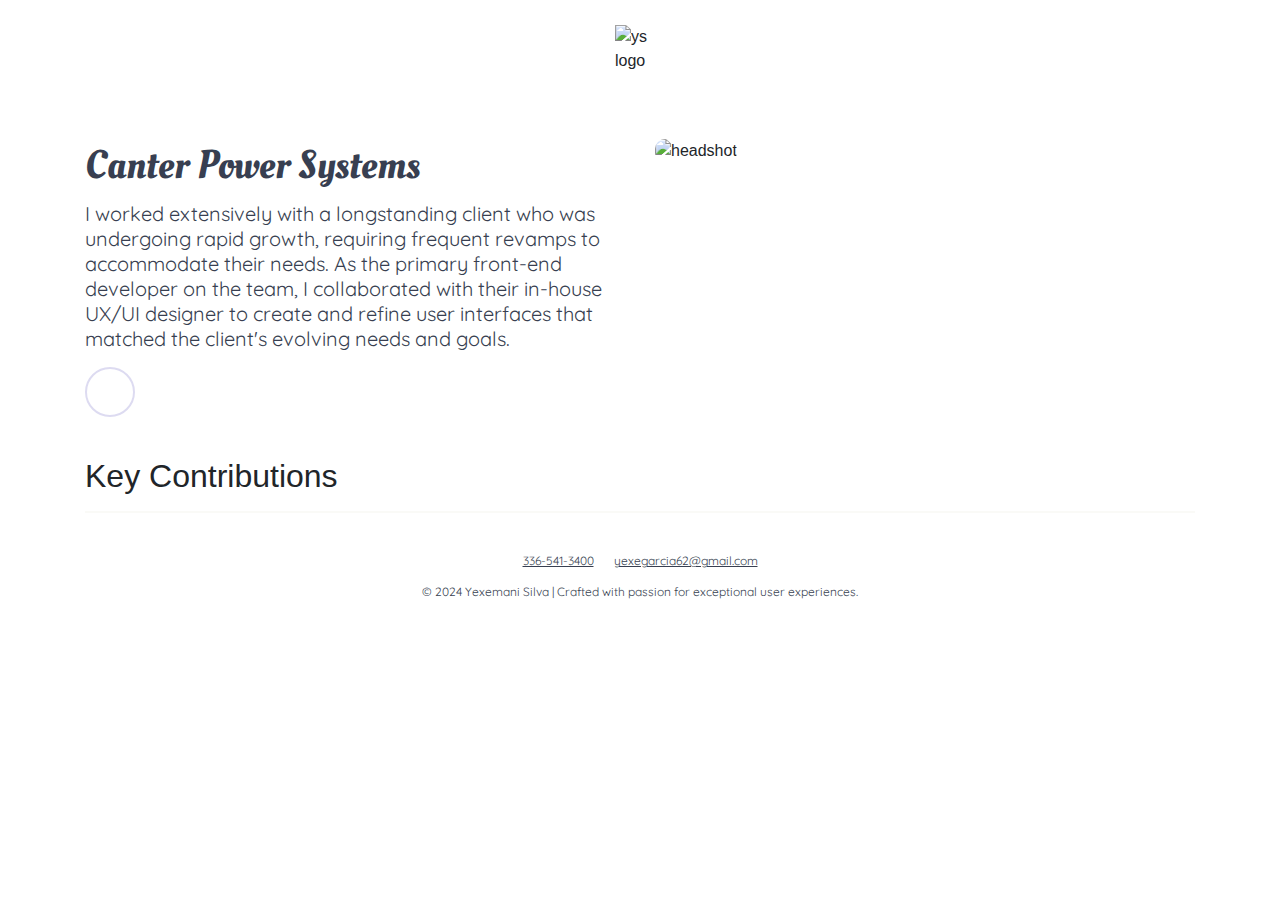
==== cps.html @ d6c61506 "cps page" ====
<!doctype html>
<html>
  <head>
    <link rel="stylesheet" href="https://cdn.jsdelivr.net/npm/bootstrap@4.3.1/dist/css/bootstrap.min.css" integrity="sha384-ggOyR0iXCbMQv3Xipma34MD+dH/1fQ784/j6cY/iJTQUOhcWr7x9JvoRxT2MZw1T" crossorigin="anonymous">
    <link rel="stylesheet" href="styles.css">
    <link rel="stylesheet" href="https://fonts.googleapis.com/css?family=Oleo+Script&display=swap">
    <link rel="stylesheet" href="https://fonts.googleapis.com/css?family=Quicksand&display=swap">
    <script src="https://kit.fontawesome.com/1752144575.js" crossorigin="anonymous"></script>
    <title>Yexemani Silva's Portfolio</title>
  </head>
  <body>
    <div class="portfolio">
        <div class="container">
            <!-- portfolio header -->
            <div class="header d-flex justify-content-center">
                <img src="../portfolio/img/ys logo.png" alt="ys logo" class="ys-logo">
            </div>
    
            <!-- portfolio content -->
            <div class="content">
                <!-- introduction -->
                <div class="introducton">
                    <div class="row">
                        <div class="col">
                            <h1 class="intro-header">Canter Power Systems</h1>
                            <p class="intro-text">I worked extensively with a longstanding client who was undergoing rapid growth, 
                                requiring frequent revamps to accommodate their needs. As the primary front-end developer 
                                on the team, I collaborated with their in-house UX/UI designer  to create and refine user interfaces 
                                that matched the client's evolving needs and goals.
                            </p>

                            <!-- arrow icon -->
                            <a href="#card-row" class="scroll"><span><i class="fa-solid fa-arrow-down pulse-icon"></i></span></a>
                        </div>
                        <div class="col text-end">
                            <img src="../portfolio/img/cps.png" alt="headshot" class="headshot">
                        </div>
                    </div>
                </div>

                <div class="work-info">
                    <h2>Key Contributions</h2>
                    <p>
                    </p>
                </div>
            </div>
    
             <!-- portfolio footer -->
            <div class="footer d-flex justify-content-center">
                <div class="contact d-flex justify-content-center">
                    <p class="phone"><a href="tel:336-541-3400">336-541-3400</a></p>
                    <p class="email"><a href="mailto:yexegarcia62@gmail.com">yexegarcia62@gmail.com</a></p>
                </div>
    
                <div class="legal">
                    <p class="text-center">© 2024 Yexemani Silva | Crafted with passion for exceptional user experiences.</p>
                </div>
            </div>
        </div>
    </div>

    <!-- Modal -->
    <div class="modal fade" id="portfolioModal" tabindex="-1" aria-labelledby="portfolioModalLabel" aria-hidden="true">
        <div class="modal-dialog modal-dialog-centered">
        <div class="modal-content">
            <div class="modal-header">
            <h5 class="modal-title" id="portfolioModalLabel">Modal title</h5>
            <button type="button" class="btn-close" data-bs-dismiss="modal" aria-label="Close"></button>
            </div>
            <div class="modal-body">
            <!-- Content for your modal goes here -->
            <img src="" alt="Card Image" id="modalImage" class="img-fluid">
            </div>
        </div>
        </div>
    </div>  

    <script>
        // JavaScript to handle modal popup
        document.addEventListener('DOMContentLoaded', function () {
          // Select all cards
          var cards = document.querySelectorAll('.c-wrapper');
      
          // Iterate through each card
          cards.forEach(function (card, index) {
            card.addEventListener('click', function () {
              // Get the image source and title from the clicked card
              var imageSrc = card.querySelector('.card-image').src;
              var title = card.querySelector('.card-title').textContent;
      
              // Set modal content based on the clicked card
              var modalImage = document.getElementById('modalImage');
              modalImage.src = imageSrc;
      
              var modalTitle = document.getElementById('portfolioModalLabel');
              modalTitle.textContent = title;
      
              // Show the modal
              var modal = new bootstrap.Modal(document.getElementById('portfolioModal'));
              modal.show();
            });
          });
        });
      </script>      
  </body>
</html>
---- styles.css ----
html {
  scroll-behavior: smooth;
}

.portfolio .container .header {
  padding: 25px 0;
}
.portfolio .container .header .ys-logo {
  max-width: 50px;
}
.portfolio .container .content {
  padding-top: 40px;
  border-bottom: 2px solid rgba(239, 239, 228, 0.3019607843);
}
.portfolio .container .content .introducton {
  padding-bottom: 40px;
}
@media screen and (max-width: 767px) {
  .portfolio .container .content .introducton .row {
    flex-direction: column-reverse;
  }
}
.portfolio .container .content .introducton .intro-header {
  color: #383F51;
  font-family: "Oleo Script", system-ui;
  font-size: 40px;
  font-style: normal;
  font-weight: 400;
  line-height: normal;
}
.portfolio .container .content .introducton .intro-text {
  color: #383F51;
  font-family: Quicksand;
  font-size: 20px;
  font-style: normal;
  font-weight: 400;
  line-height: normal;
}
@keyframes pulse {
  0% {
    transform: scale(1);
  }
  50% {
    transform: scale(1.3);
  }
  100% {
    transform: scale(1);
  }
}
.portfolio .container .content .introducton .pulse-icon {
  animation: pulse 3s infinite;
}
.portfolio .container .content .introducton .scroll {
  display: flex;
  justify-content: center;
  align-items: center;
  height: 50px;
  width: 50px;
  border-radius: 25px;
  border: 2px solid #DDDBF1;
}
.portfolio .container .content .introducton .scroll:hover {
  text-decoration: none;
}
.portfolio .container .content .introducton .scroll .fa-solid {
  color: #383F51;
}
.portfolio .container .content .introducton .headshot {
  width: 100%;
  border-radius: 10px;
}
.portfolio .container .content .card-row .c-wrapper {
  margin-bottom: 20px;
}
.portfolio .container .content .card-row .c-wrapper .card {
  justify-content: end;
  align-items: end;
  padding: 50px 0 0 35px;
  border: none;
  border-radius: 10px;
}
.portfolio .container .content .card-row .c-wrapper .card .card-image {
  width: 100%;
}
.portfolio .container .content .card-row .c-wrapper .card-title {
  color: #383F51;
  font-family: "Oleo Script", system-ui;
  font-size: 20px;
  font-style: normal;
  font-weight: 400;
  line-height: normal;
  margin-top: 12px;
}
.portfolio .container .content .cps, .portfolio .container .content .catalyst, .portfolio .container .content .pll {
  background-color: #DDDBF1;
}
.portfolio .container .content .yohdev, .portfolio .container .content .stackpath, .portfolio .container .content .hotc {
  background-color: #B7DDB8;
}
.portfolio .container .content .megachem, .portfolio .container .content .rubberlogix {
  background-color: #FCFDAF;
}
.portfolio .container .footer {
  flex-direction: column;
  padding: 40px 0;
}
.portfolio .container .footer .contact {
  gap: 20px;
}
.portfolio .container .footer .contact p {
  color: #383F51;
  font-family: Quicksand;
  font-size: 12px;
  font-style: normal;
  font-weight: 400;
  line-height: normal;
}
.portfolio .container .footer .contact a {
  color: #383F51;
  text-decoration: underline;
}
.portfolio .container .footer .contact a:hover {
  color: #DDDBF1;
}
.portfolio .container .footer .legal {
  color: #383F51;
  text-align: center;
  font-family: Quicksand;
  font-size: 12px;
  font-style: normal;
  font-weight: 400;
  line-height: normal;
}

/*# sourceMappingURL=styles.css.map */
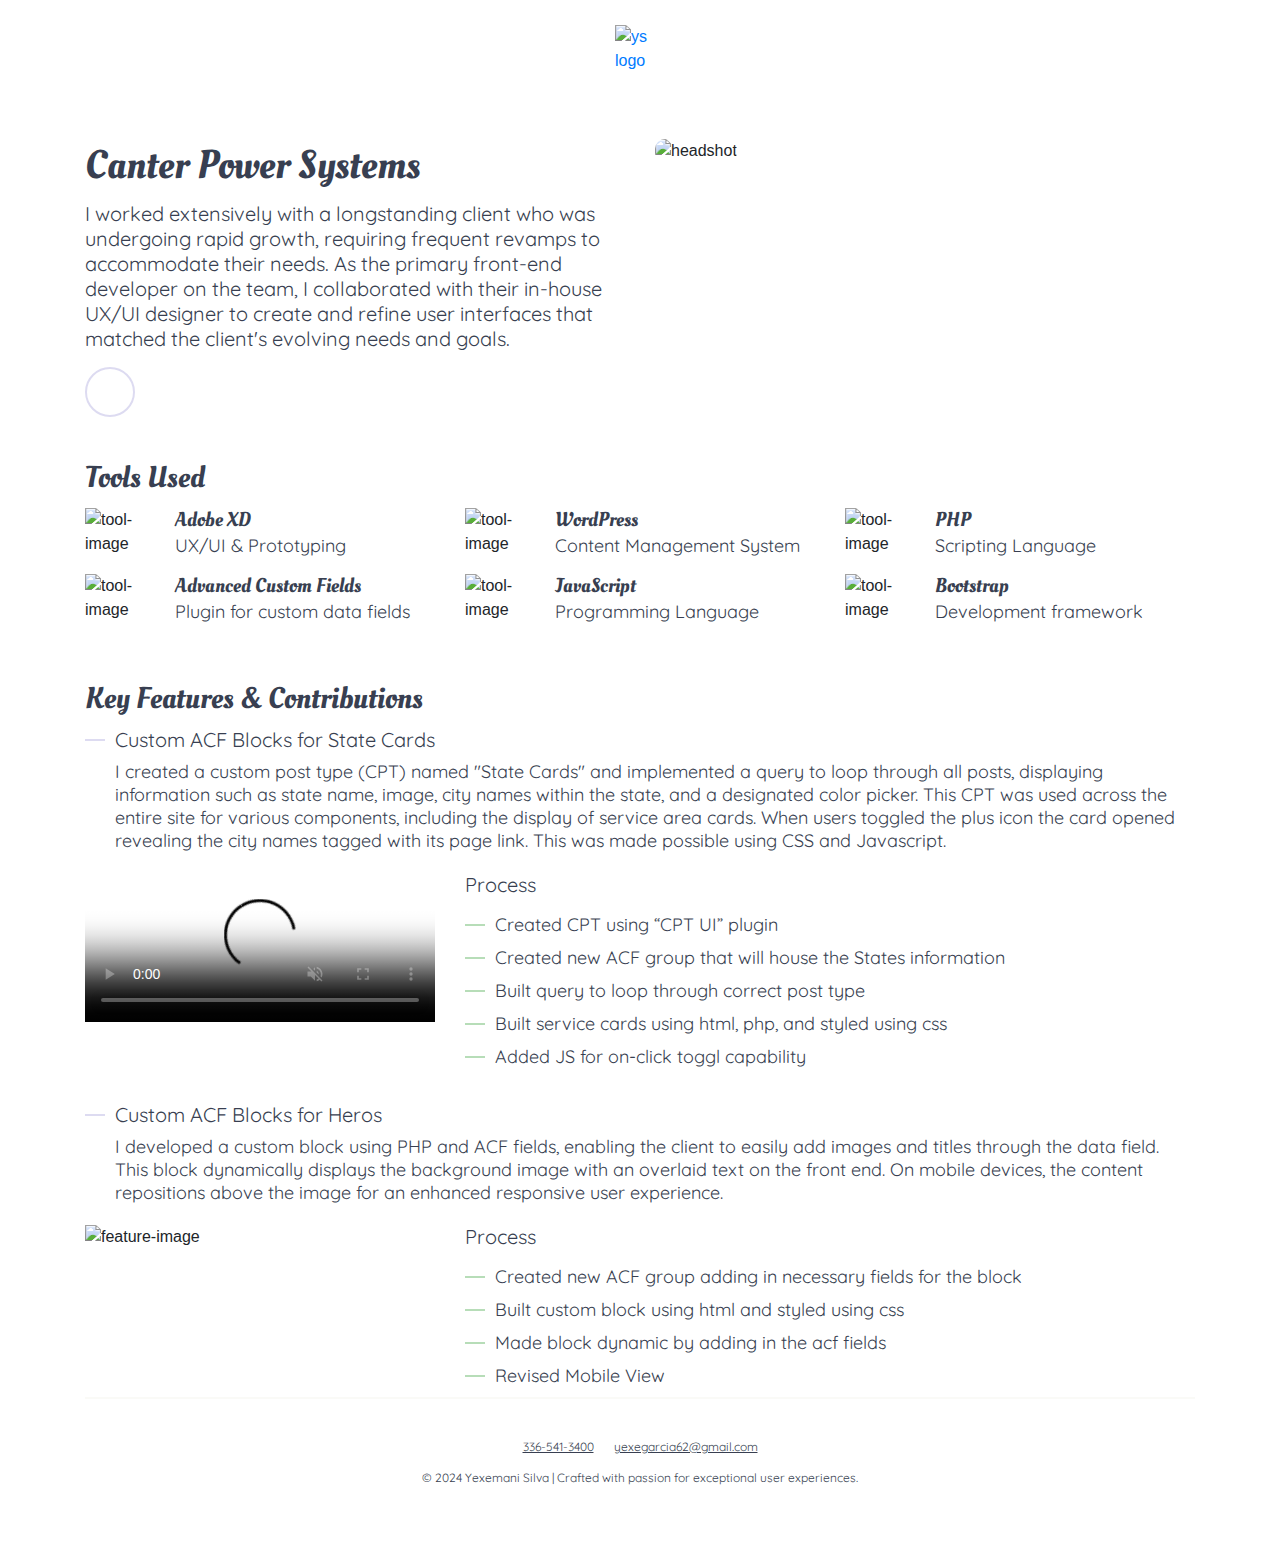
==== commit b6407863: "features" ====
--- a/cps.html
+++ b/cps.html
@@ -13,7 +13,9 @@
         <div class="container">
             <!-- portfolio header -->
             <div class="header d-flex justify-content-center">
-                <img src="../portfolio/img/ys logo.png" alt="ys logo" class="ys-logo">
+                <a href="/portfolio/">
+                    <img src="../portfolio/img/ys logo.png" alt="ys logo" class="ys-logo">
+                </a>
             </div>
     
             <!-- portfolio content -->
@@ -30,7 +32,7 @@
                             </p>
 
                             <!-- arrow icon -->
-                            <a href="#card-row" class="scroll"><span><i class="fa-solid fa-arrow-down pulse-icon"></i></span></a>
+                            <a href="#key-features" class="scroll"><span><i class="fa-solid fa-arrow-down pulse-icon"></i></span></a>
                         </div>
                         <div class="col text-end">
                             <img src="../portfolio/img/cps.png" alt="headshot" class="headshot">
@@ -38,10 +40,126 @@
                     </div>
                 </div>
 
-                <div class="work-info">
-                    <h2>Key Contributions</h2>
-                    <p>
-                    </p>
+                <div class="tools-used">
+                    <h2 class="tools-section-title">Tools Used</h2>
+                    
+                    <div class="row tools-row justify-content-between">
+                        <div class="c-wrapper d-flex flex-col col-6 col-md-4">
+                            <img src="../portfolio/img/xd.png" alt="tool-image" class="tool-image">
+                            <div class="tool-info">
+                                <h3 class="tool-title">Adobe XD</h3>
+                                <p class="tool-description">UX/UI & Prototyping</p>
+                            </div>
+                        </div>
+
+                        <div class="c-wrapper d-flex flex-col col-6 col-md-4">
+                            <img src="../portfolio/img/wordpress.png" alt="tool-image" class="tool-image">
+                            <div class="tool-info">
+                                <h3 class="tool-title">WordPress</h3>
+                                <p class="tool-description">Content Management System</p>
+                            </div>
+                        </div>
+
+                        <div class="c-wrapper d-flex flex-col col-6 col-md-4">
+                            <img src="../portfolio/img/php.png" alt="tool-image" class="tool-image">
+                            <div class="tool-info">
+                                <h3 class="tool-title">PHP</h3>
+                                <p class="tool-description">Scripting Language</p>
+                            </div>
+                        </div>
+
+                        <div class="c-wrapper d-flex flex-col col-6 col-md-4">
+                            <img src="../portfolio/img/acf.png" alt="tool-image" class="tool-image">
+                            <div class="tool-info">
+                                <h3 class="tool-title">Advanced Custom Fields</h3>
+                                <p class="tool-description">Plugin for custom data fields</p>
+                            </div>
+                        </div>
+
+                        <div class="c-wrapper d-flex flex-col col-6 col-md-4">
+                            <img src="../portfolio/img/JavaScript-logo.png" alt="tool-image" class="tool-image">
+                            <div class="tool-info">
+                                <h3 class="tool-title">JavaScript</h3>
+                                <p class="tool-description">Programming Language</p>
+                            </div>
+                        </div>
+
+                        <div class="c-wrapper d-flex flex-col col-6 col-md-4">
+                            <img src="../portfolio/img/Bootstrap_logo.svg.png" alt="tool-image" class="tool-image">
+                            <div class="tool-info">
+                                <h3 class="tool-title">Bootstrap</h3>
+                                <p class="tool-description">Development framework</p>
+                            </div>
+                        </div>
+                    </div>
+                </div>
+
+                <div class="key-features" id="key-features">
+                    <h2 class="key-features-section-title">Key Features & Contributions</h2>
+
+                    <div class="features-row justify-content-between">
+                        <div class="feature-cards mb-4">
+                            <div class="feature-top">
+                                <h3 class="feature-title">Custom ACF Blocks for State Cards</h3>
+                                <p class="feature-description">I created a custom post type (CPT) named "State Cards" 
+                                    and implemented a query to loop through all posts, displaying information such as 
+                                    state name, image, city names within the state, and a designated color picker. 
+                                    This CPT was used across the entire site for various components, including the display 
+                                    of service area cards. When users toggled the plus icon the card opened revealing the city 
+                                    names tagged with its page link. This was made possible using CSS and Javascript.
+                                </p>
+                            </div>
+                            
+                            <div class="feature-cards-bottom row">
+                                <div class="c-wrapper col-12 col-md-4">
+                                    <video controls autoplay loop muted poster="path/to/poster-image.jpg">
+                                        <source src="../portfolio/img/Service Areas - Canter Power Systems - Google Chrome - 18 June 2024 (1).mp4" type="video/mp4">
+                                        <source src="../portfolio/img/Service Areas - Canter Power Systems - Google Chrome - 18 June 2024 (1).mp4" type="video/webm">
+                                        Your browser does not support the video tag.
+                                    </video>
+                                </div>
+
+                                <div class="c-wrapper col-12 col-md-8">
+                                    <p class="process-title">Process</p>
+                                    <ul class="custom-bullet-list">
+                                        <li>Created CPT using “CPT UI” plugin</li>
+                                        <li>Created new ACF group that will house the States information</li>
+                                        <li>Built query to loop through correct post type</li>
+                                        <li>Built service cards using html, php, and styled using css</li>
+                                        <li>Added JS for on-click toggl capability</li>
+                                    </ul>
+                                </div>
+                            </div>
+                        </div>
+
+                        <div class="feature-cards">
+                            <div class="feature-cards-top">
+                                <h3 class="feature-title">Custom ACF Blocks for Heros</h3>
+                                <p class="feature-description">I developed a custom block using PHP and 
+                                    ACF fields, enabling the client to easily add images and titles through 
+                                    the data field. This block dynamically displays the background image with 
+                                    an overlaid text on the front end. On mobile devices, the content repositions 
+                                    above the image for an enhanced responsive user experience.
+                                </p>
+                            </div>
+                            
+                            <div class="feature-cards-bottom row">
+                                <div class="c-wrapper col-12 col-md-4">
+                                    <img src="../portfolio/img/cps.png" alt="feature-image" class="feature-image">
+                                </div>
+
+                                <div class="c-wrapper col-12 col-md-8">
+                                    <p class="process-title">Process</p>
+                                    <ul class="custom-bullet-list">
+                                        <li>Created new ACF group adding in necessary fields for the block</li>
+                                        <li>Built custom block using html and styled using css</li>
+                                        <li>Made block dynamic by adding in the acf fields</li>
+                                        <li>Revised Mobile View</li>
+                                    </ul>
+                                </div>
+                            </div>
+                        </div>
+                    </div>
                 </div>
             </div>
     
--- a/styles.css
+++ b/styles.css
@@ -22,8 +22,8 @@
 }
 .portfolio .container .content .introducton .intro-header {
   color: #383F51;
-  font-family: "Oleo Script", system-ui;
   font-size: 40px;
+  font-family: "Oleo Script", system-ui;
   font-style: normal;
   font-weight: 400;
   line-height: normal;
@@ -100,6 +100,125 @@
 .portfolio .container .content .megachem, .portfolio .container .content .rubberlogix {
   background-color: #FCFDAF;
 }
+.portfolio .container .content .tools-used {
+  padding-bottom: 40px;
+}
+.portfolio .container .content .tools-used .tools-section-title {
+  color: #383F51;
+  font-family: "Oleo Script", system-ui;
+  font-size: 30px;
+  font-style: normal;
+  font-weight: 400;
+  line-height: normal;
+}
+.portfolio .container .content .tools-used .c-wrapper {
+  gap: 14px;
+  margin-bottom: 15px;
+  align-items: center;
+}
+.portfolio .container .content .tools-used .c-wrapper .tool-image {
+  width: 100%;
+  max-width: 76px;
+  height: fit-content;
+}
+.portfolio .container .content .tools-used .c-wrapper .tool-info .tool-title {
+  color: #383F51;
+  font-family: "Oleo Script", system-ui;
+  font-size: 20px;
+  font-style: normal;
+  font-weight: 400;
+  line-height: normal;
+  margin: 0;
+}
+.portfolio .container .content .tools-used .c-wrapper .tool-info .tool-description {
+  color: #383F51;
+  font-family: Quicksand;
+  font-size: 18px;
+  font-style: normal;
+  font-weight: 400;
+  line-height: normal;
+  margin: 0;
+}
+.portfolio .container .content .key-features .key-features-section-title {
+  color: #383F51;
+  font-family: "Oleo Script", system-ui;
+  font-size: 30px;
+  font-style: normal;
+  font-weight: 400;
+  line-height: normal;
+}
+.portfolio .container .content .key-features .features-row .feature-title {
+  color: #383F51;
+  font-family: Quicksand;
+  font-size: 20px;
+  font-style: normal;
+  font-weight: 400;
+  line-height: normal;
+  position: relative;
+  padding-left: 30px;
+}
+.portfolio .container .content .key-features .features-row .feature-title::before {
+  content: "";
+  position: absolute;
+  left: 0;
+  top: 50%;
+  transform: translateY(-50%);
+  width: 20px;
+  height: 2px;
+  background-color: #DDDBF1;
+}
+.portfolio .container .content .key-features .features-row .feature-description {
+  color: #383F51;
+  font-family: Quicksand;
+  font-size: 18px;
+  font-style: normal;
+  font-weight: 400;
+  line-height: normal;
+  padding-left: 30px;
+}
+.portfolio .container .content .key-features .features-row .feature-cards .feature-cards-bottom {
+  margin-top: 20px;
+}
+.portfolio .container .content .key-features .features-row .feature-cards .feature-cards-bottom video {
+  width: 100%;
+}
+.portfolio .container .content .key-features .features-row .feature-cards .feature-cards-bottom .feature-image {
+  width: 100%;
+}
+.portfolio .container .content .key-features .features-row .feature-cards .feature-cards-bottom .process-title {
+  color: #383F51;
+  font-family: Quicksand;
+  font-size: 20px;
+  font-style: normal;
+  font-weight: 400;
+  line-height: normal;
+}
+.portfolio .container .content .key-features .features-row .feature-cards .feature-cards-bottom .custom-bullet-list {
+  list-style: none;
+  padding: 0;
+  margin: 0;
+}
+.portfolio .container .content .key-features .features-row .feature-cards .feature-cards-bottom .custom-bullet-list li {
+  color: #383F51;
+  font-family: Quicksand;
+  font-size: 18px;
+  font-style: normal;
+  font-weight: 400;
+  line-height: normal;
+  margin-bottom: 10px;
+  position: relative;
+  padding-left: 30px;
+}
+.portfolio .container .content .key-features .features-row .feature-cards .feature-cards-bottom .custom-bullet-list li::before {
+  content: "";
+  position: absolute;
+  left: 0;
+  top: 50%;
+  transform: translateY(-50%);
+  width: 20px;
+  height: 2px;
+  background-color: #B7DDB8;
+}
 .portfolio .container .footer {
   flex-direction: column;
   padding: 40px 0;
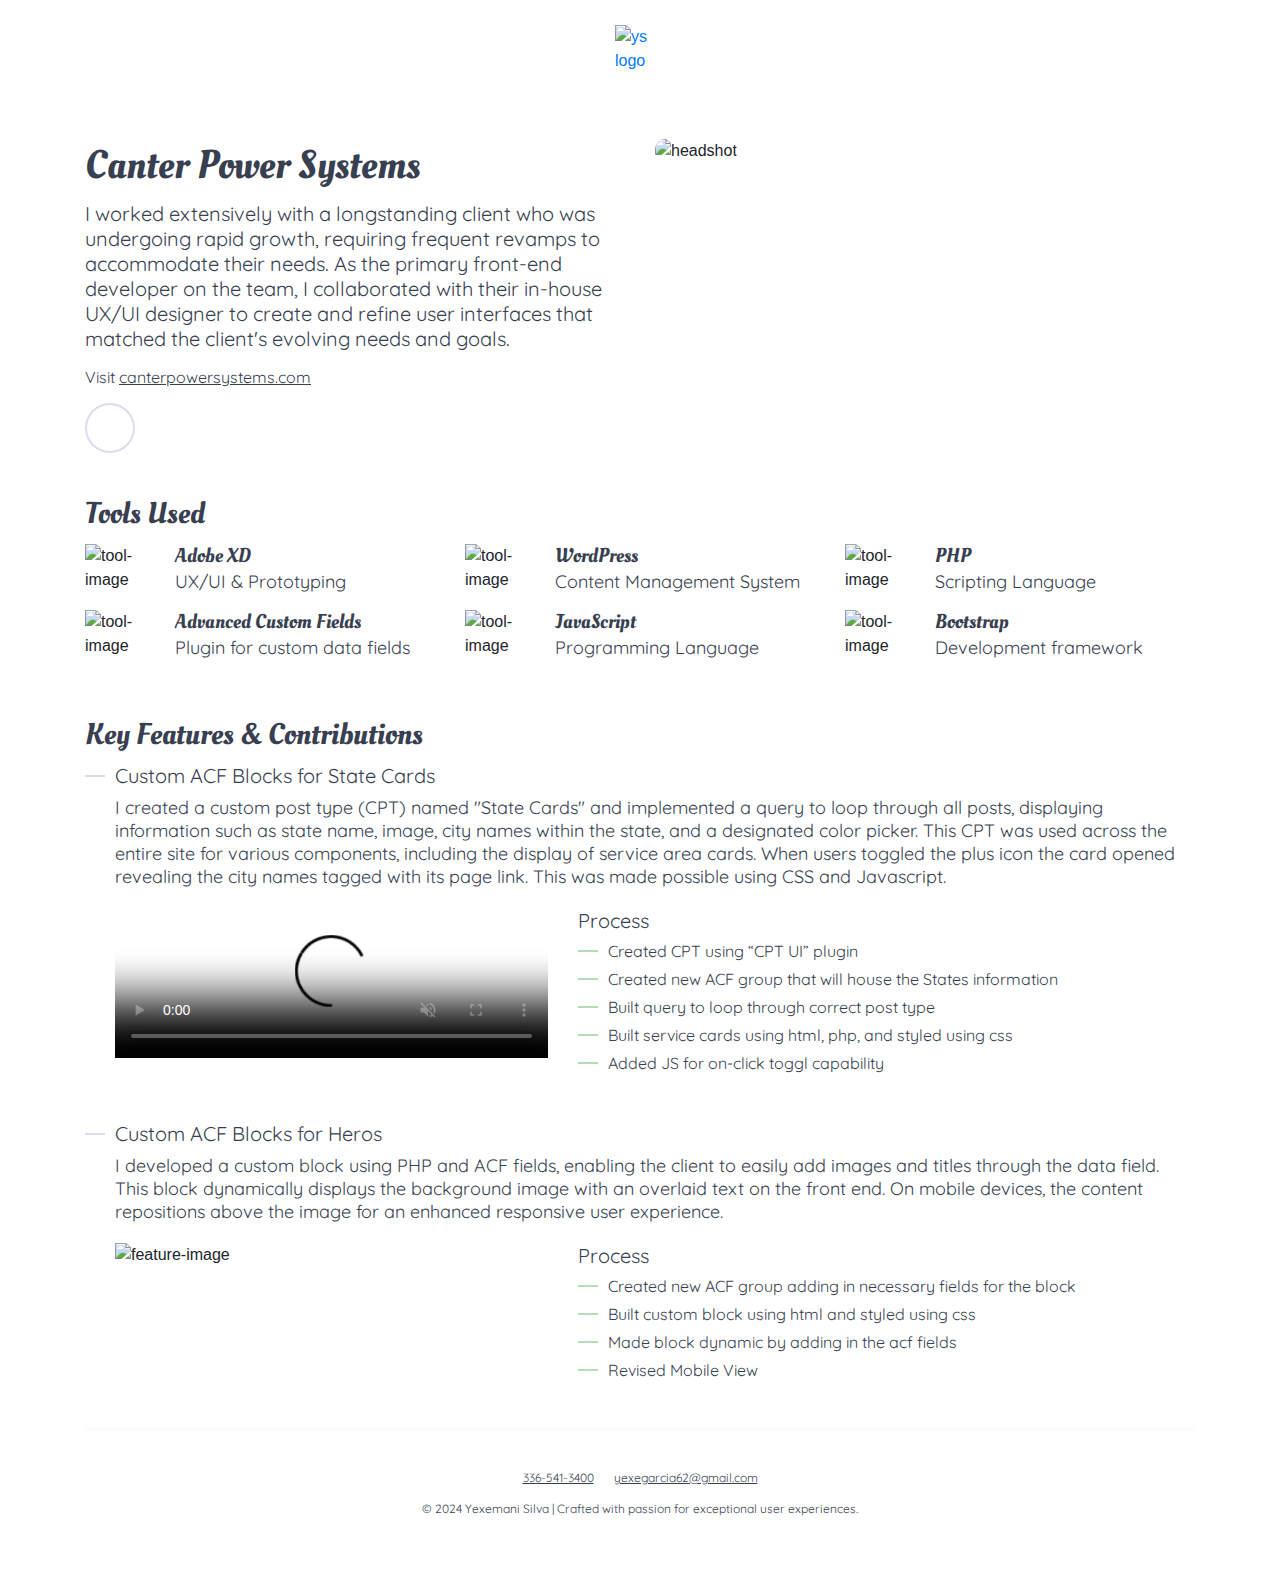
==== commit f99688a1: "yohdev" ====
--- a/cps.html
+++ b/cps.html
@@ -30,7 +30,8 @@
                                 on the team, I collaborated with their in-house UX/UI designer  to create and refine user interfaces 
                                 that matched the client's evolving needs and goals.
                             </p>
-
+                            
+                            <p class="visit">Visit <a href="https://www.canterpowersystems.com" target="_blank">canterpowersystems.com</a></p>
                             <!-- arrow icon -->
                             <a href="#key-features" class="scroll"><span><i class="fa-solid fa-arrow-down pulse-icon"></i></span></a>
                         </div>
@@ -111,15 +112,15 @@
                             </div>
                             
                             <div class="feature-cards-bottom row">
-                                <div class="c-wrapper col-12 col-md-4">
+                                <div class="c-wrapper col-12 col-md-5">
                                     <video controls autoplay loop muted poster="path/to/poster-image.jpg">
-                                        <source src="../portfolio/img/Service Areas - Canter Power Systems - Google Chrome - 18 June 2024 (1).mp4" type="video/mp4">
-                                        <source src="../portfolio/img/Service Areas - Canter Power Systems - Google Chrome - 18 June 2024 (1).mp4" type="video/webm">
+                                        <source src="../portfolio/img/Service Areas - Canter Power Systems - Google Chrome - 19 June 2024.mp4" type="video/mp4">
+                                        <source src="../portfolio/img/Service Areas - Canter Power Systems - Google Chrome - 19 June 2024.mp4" type="video/webm">
                                         Your browser does not support the video tag.
                                     </video>
                                 </div>
 
-                                <div class="c-wrapper col-12 col-md-8">
+                                <div class="c-wrapper col-12 col-md-7">
                                     <p class="process-title">Process</p>
                                     <ul class="custom-bullet-list">
                                         <li>Created CPT using “CPT UI” plugin</li>
@@ -144,11 +145,11 @@
                             </div>
                             
                             <div class="feature-cards-bottom row">
-                                <div class="c-wrapper col-12 col-md-4">
+                                <div class="c-wrapper col-12 col-md-5">
                                     <img src="../portfolio/img/cps.png" alt="feature-image" class="feature-image">
                                 </div>
 
-                                <div class="c-wrapper col-12 col-md-8">
+                                <div class="c-wrapper col-12 col-md-7">
                                     <p class="process-title">Process</p>
                                     <ul class="custom-bullet-list">
                                         <li>Created new ACF group adding in necessary fields for the block</li>
--- a/styles.css
+++ b/styles.css
@@ -99,6 +99,26 @@
 }
 .portfolio .container .content .megachem, .portfolio .container .content .rubberlogix {
   background-color: #FCFDAF;
+}
+.portfolio .container .content .visit {
+  color: #383F51;
+  font-family: Quicksand;
+  font-size: 16px;
+  font-style: normal;
+  font-weight: 400;
+  line-height: normal;
+}
+.portfolio .container .content .visit a {
+  color: #383F51;
+  font-family: Quicksand;
+  font-size: 16px;
+  font-style: normal;
+  font-weight: 400;
+  line-height: normal;
+  text-decoration: underline;
+}
+.portfolio .container .content .visit a:hover {
+  color: #DDDBF1;
 }
 .portfolio .container .content .tools-used {
   padding-bottom: 40px;
@@ -178,12 +198,18 @@
 }
 .portfolio .container .content .key-features .features-row .feature-cards .feature-cards-bottom {
   margin-top: 20px;
+  padding-left: 30px;
+}
+.portfolio .container .content .key-features .features-row .feature-cards .feature-cards-bottom:last-child {
+  margin-bottom: 40px;
 }
 .portfolio .container .content .key-features .features-row .feature-cards .feature-cards-bottom video {
   width: 100%;
+  margin-bottom: 10px;
 }
 .portfolio .container .content .key-features .features-row .feature-cards .feature-cards-bottom .feature-image {
   width: 100%;
+  margin-bottom: 10px;
 }
 .portfolio .container .content .key-features .features-row .feature-cards .feature-cards-bottom .process-title {
   color: #383F51;
@@ -192,6 +218,7 @@
   font-style: normal;
   font-weight: 400;
   line-height: normal;
+  margin-bottom: 8px;
 }
 .portfolio .container .content .key-features .features-row .feature-cards .feature-cards-bottom .custom-bullet-list {
   list-style: none;
@@ -201,11 +228,11 @@
 .portfolio .container .content .key-features .features-row .feature-cards .feature-cards-bottom .custom-bullet-list li {
   color: #383F51;
   font-family: Quicksand;
-  font-size: 18px;
-  font-style: normal;
-  font-weight: 400;
-  line-height: normal;
-  margin-bottom: 10px;
+  font-size: 16px;
+  font-style: normal;
+  font-weight: 400;
+  line-height: normal;
+  margin-bottom: 8px;
   position: relative;
   padding-left: 30px;
 }
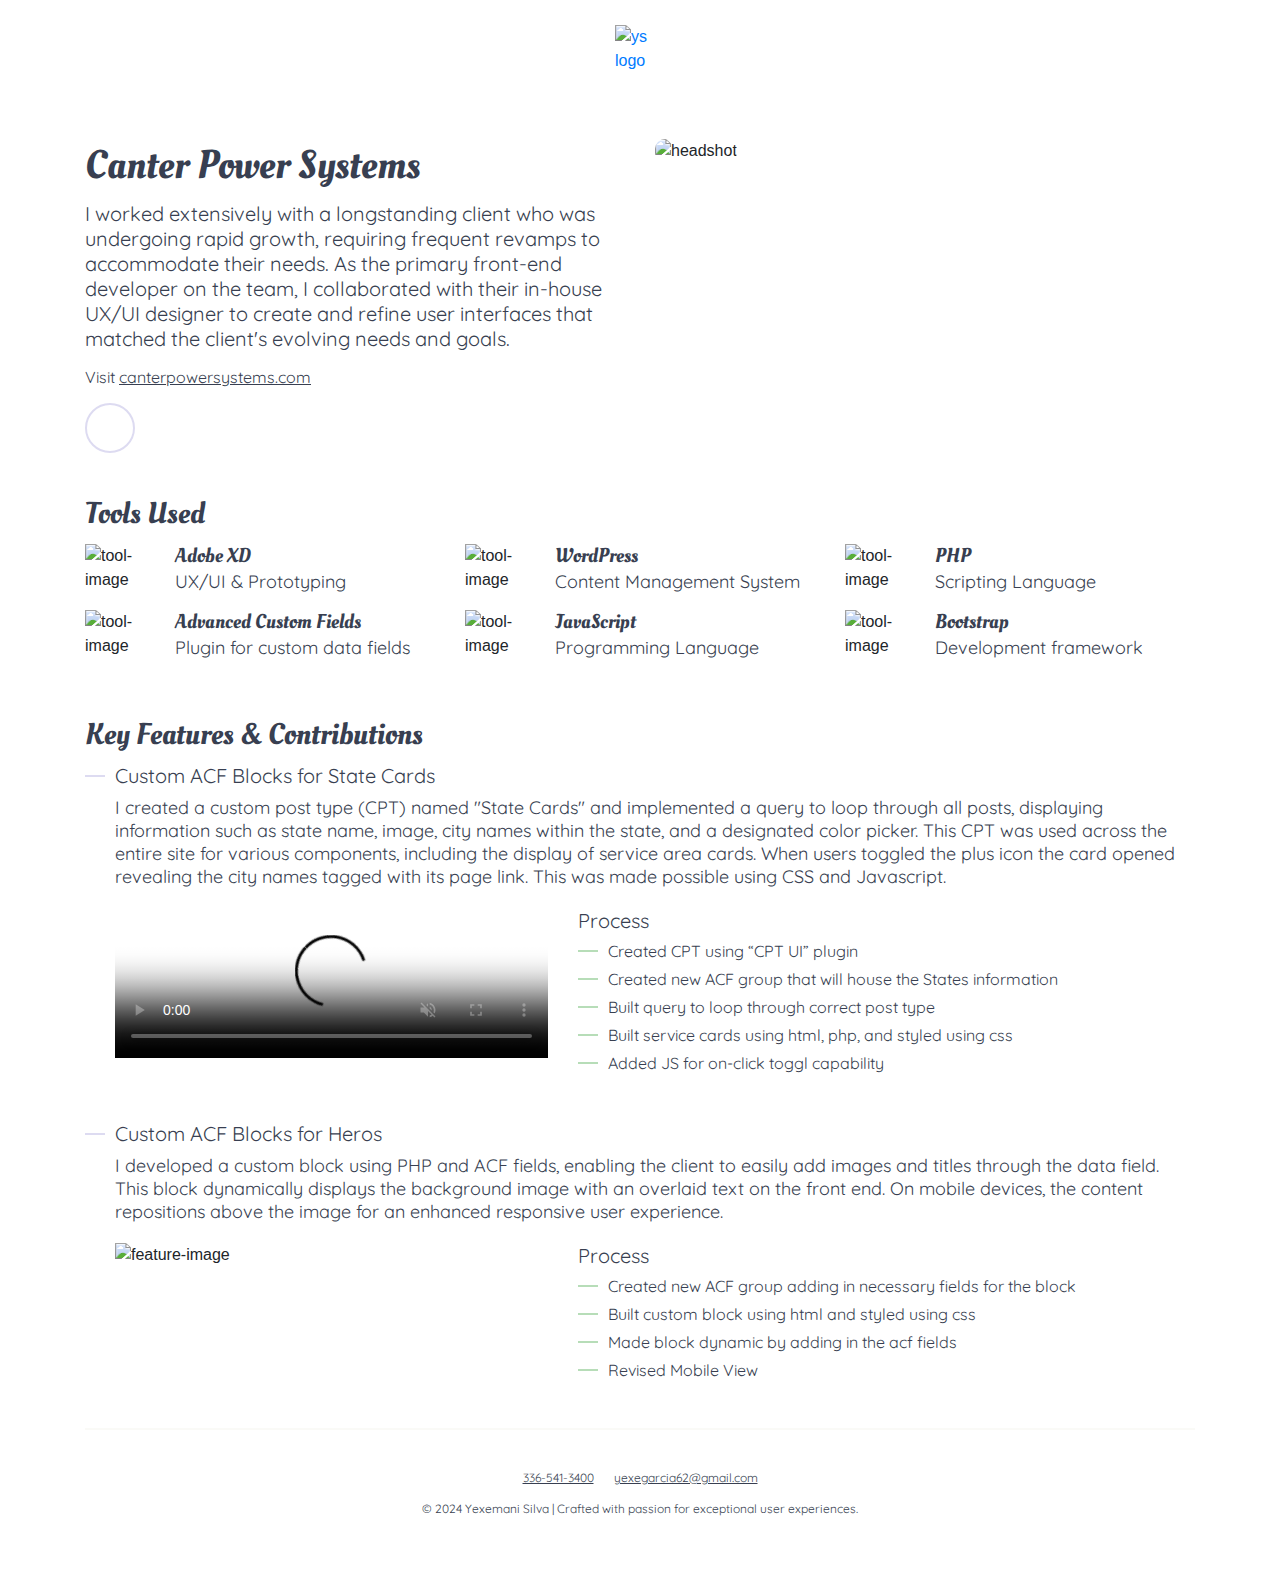
==== commit ba281342: "new pages" ====
--- a/cps.html
+++ b/cps.html
@@ -113,7 +113,7 @@
                             
                             <div class="feature-cards-bottom row">
                                 <div class="c-wrapper col-12 col-md-5">
-                                    <video controls autoplay loop muted poster="path/to/poster-image.jpg">
+                                    <video controls muted poster="path/to/poster-image.jpg">
                                         <source src="../portfolio/img/Service Areas - Canter Power Systems - Google Chrome - 19 June 2024.mp4" type="video/mp4">
                                         <source src="../portfolio/img/Service Areas - Canter Power Systems - Google Chrome - 19 June 2024.mp4" type="video/webm">
                                         Your browser does not support the video tag.
